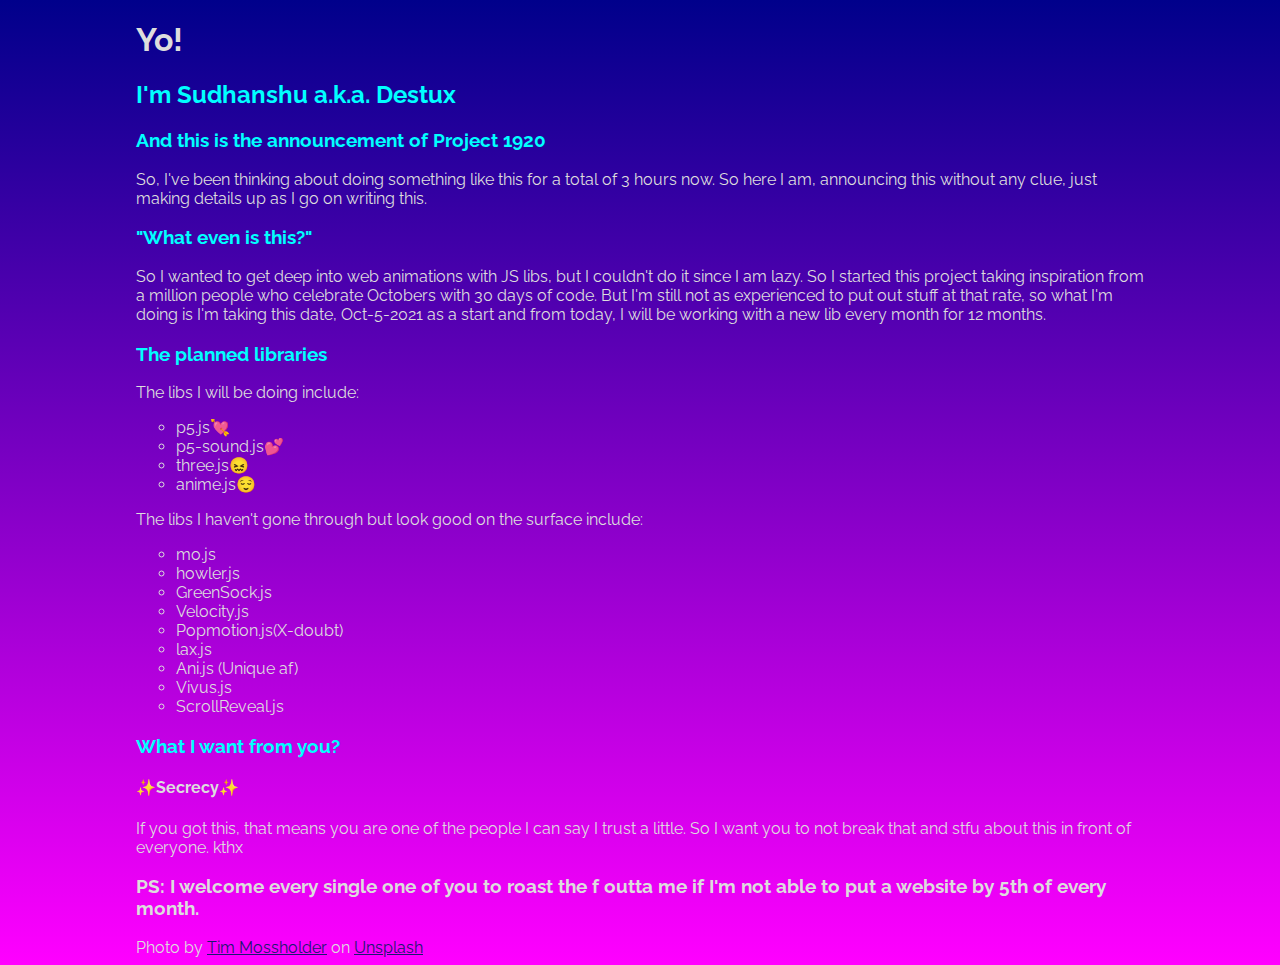
==== index.html @ b0076e07 "initial commit" ====
<!DOCTYPE html>
<html>
<head>
	<meta charset="utf-8">
	<meta name = "author" content = "Destux a.k.a. Sudhanshu">
	<meta name="viewport" content="width=device-width, initial-scale=1.0">
	<link rel="stylesheet" type="text/css" href="css/style.css">
	<link rel="preconnect" href="https://fonts.googleapis.com">
	<link rel="preconnect" href="https://fonts.gstatic.com" crossorigin>
	<link href="https://fonts.googleapis.com/css2?family=Raleway:ital,wght@1,500&display=swap" rel="stylesheet">
	<title>Project 19-20</title>
</head>
<body>
	<h1>Yo!</h1>
	<h2 class="highlight">I'm Sudhanshu a.k.a. Destux</h2>
	<h3 class="highlight">And this is the announcement of Project 1920 </h3>
	<p>So, I've been thinking about doing something like this for a total of 3 hours now. So here I am, announcing this without any clue, just making details up as I go on writing this.</p>
	<h3 class="highlight">"What even is this?"</h3>
	<p>So I wanted to get deep into web animations with JS libs, but I couldn't do it since I am lazy. So I started this project taking inspiration from a million people who celebrate Octobers with 30 days of code. But I'm still not as experienced to put out stuff at that rate, so what I'm doing is I'm taking this date, Oct-5-2021 as a start and from today, I will be working with a new lib every month for 12 months.</p>
	<h3 class="highlight">The planned libraries</h3>
	<p>The libs I will be doing include:
		<ul type="circle">
			<li>p5.js💘</li>
			<li>p5-sound.js💕</li>
			<li>three.js😖</li>
			<li>anime.js😌</li>
		</ul>
		The libs I haven't gone through but look good on the surface include:
		<ul type="circle">
			<li>mo.js</li>
			<li>howler.js</li>
			<li>GreenSock.js</li>
			<li>Velocity.js</li>
			<li>Popmotion.js(X-doubt)</li>
			<li>lax.js</li>
			<li>Ani.js (Unique af)</li>
			<li>Vivus.js</li>
			<li>ScrollReveal.js</li>
		</ul>
	</p>
	<h3 class="highlight">What I want from you?</h3>
	<h4>✨Secrecy✨</h4>
	<p>If you got this, that means you are one of the people I can say I trust a little. So I want you to not break that and stfu about this in front of everyone. kthx</p>
	<h3>PS: I welcome every single one of you to roast the f outta me if I'm not able to put a website by 5th of every month.</h3>

	Photo by <a href="https://unsplash.com/@timmossholder?utm_source=unsplash&utm_medium=referral&utm_content=creditCopyText">Tim Mossholder</a> on <a href="https://unsplash.com/s/photos/anime?utm_source=unsplash&utm_medium=referral&utm_content=creditCopyText">Unsplash</a>

</body>
</html>
---- css/style.css ----
html {
	background-image: linear-gradient(darkblue,fuchsia);
	background-color: #111827;
	color: #dddddd;
}

body {
	/*text-align: center;*/
	padding-left: 10%;
	padding-right: 10%;
	font-family: 'Raleway', sans-serif;
}

.highlight {
	color: cyan;
}

a {
	color: midnightblue;
}
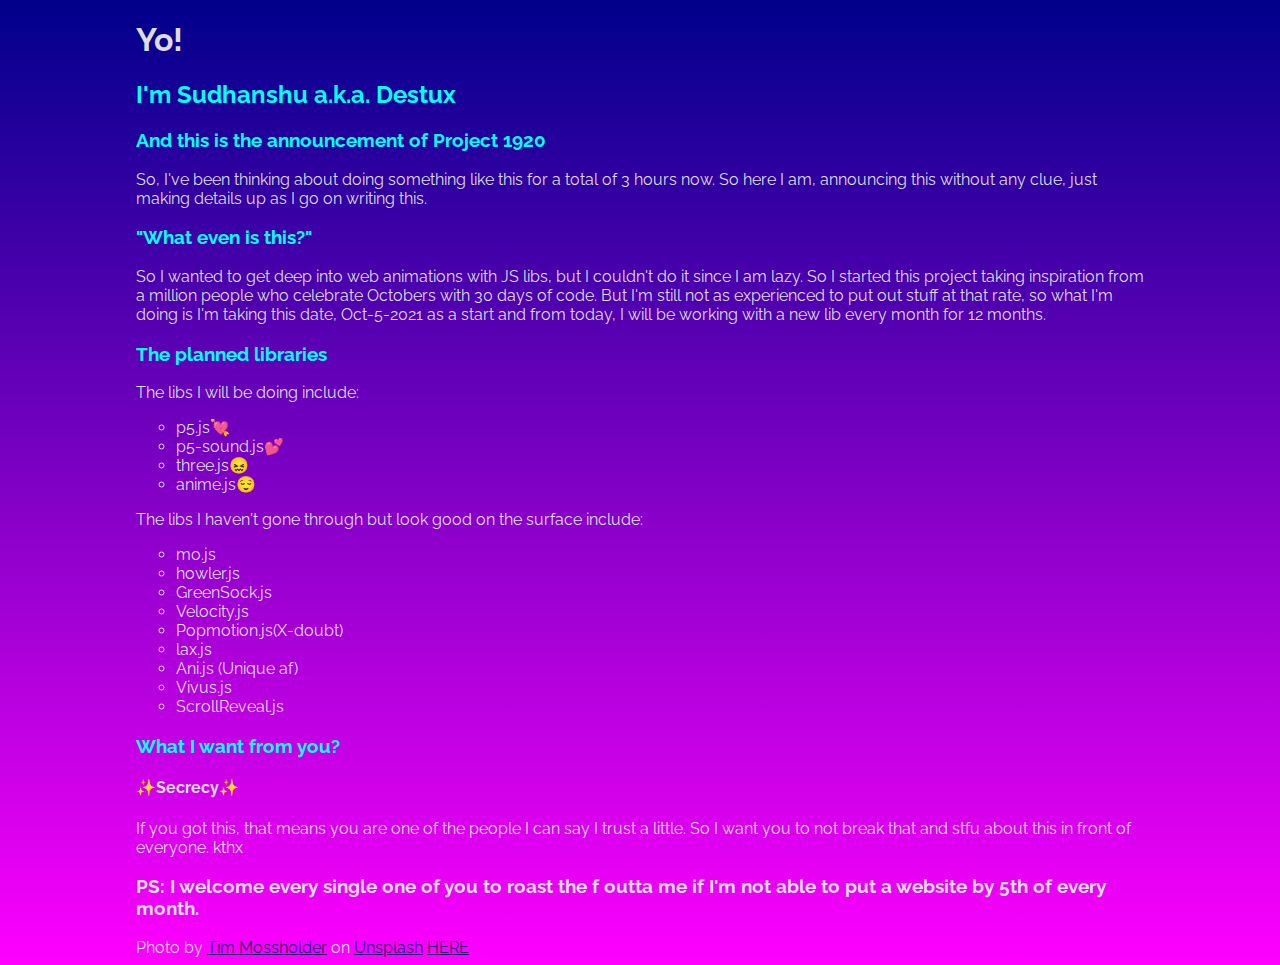
==== commit 9549b66e: "The commit or the october month, coming from the sublime merge thing, so not sure it'll work ot not" ====
--- a/index.html
+++ b/index.html
@@ -4,7 +4,7 @@
 	<meta charset="utf-8">
 	<meta name = "author" content = "Destux a.k.a. Sudhanshu">
 	<meta name="viewport" content="width=device-width, initial-scale=1.0">
-	<link rel="stylesheet" type="text/css" href="css/style.css">
+	<link rel="stylesheet" type="text/css" href="css/19-20.css">
 	<link rel="preconnect" href="https://fonts.googleapis.com">
 	<link rel="preconnect" href="https://fonts.gstatic.com" crossorigin>
 	<link href="https://fonts.googleapis.com/css2?family=Raleway:ital,wght@1,500&display=swap" rel="stylesheet">
@@ -44,6 +44,6 @@
 	<h3>PS: I welcome every single one of you to roast the f outta me if I'm not able to put a website by 5th of every month.</h3>
 
 	Photo by <a href="https://unsplash.com/@timmossholder?utm_source=unsplash&utm_medium=referral&utm_content=creditCopyText">Tim Mossholder</a> on <a href="https://unsplash.com/s/photos/anime?utm_source=unsplash&utm_medium=referral&utm_content=creditCopyText">Unsplash</a>
-
+	<a href="october-p5.html">HERE</a>
 </body>
 </html>--- a/css/19-20.css
+++ b/css/19-20.css
@@ -0,0 +1,20 @@
+html {
+	background-image: linear-gradient(darkblue,fuchsia);
+	background-color: #111827;
+	color: #dddddd;
+}
+
+body {
+	/*text-align: center;*/
+	padding-left: 10%;
+	padding-right: 10%;
+	font-family: 'Raleway', sans-serif;
+}
+
+.highlight {
+	color: cyan;
+}
+
+a {
+	color: midnightblue;
+}
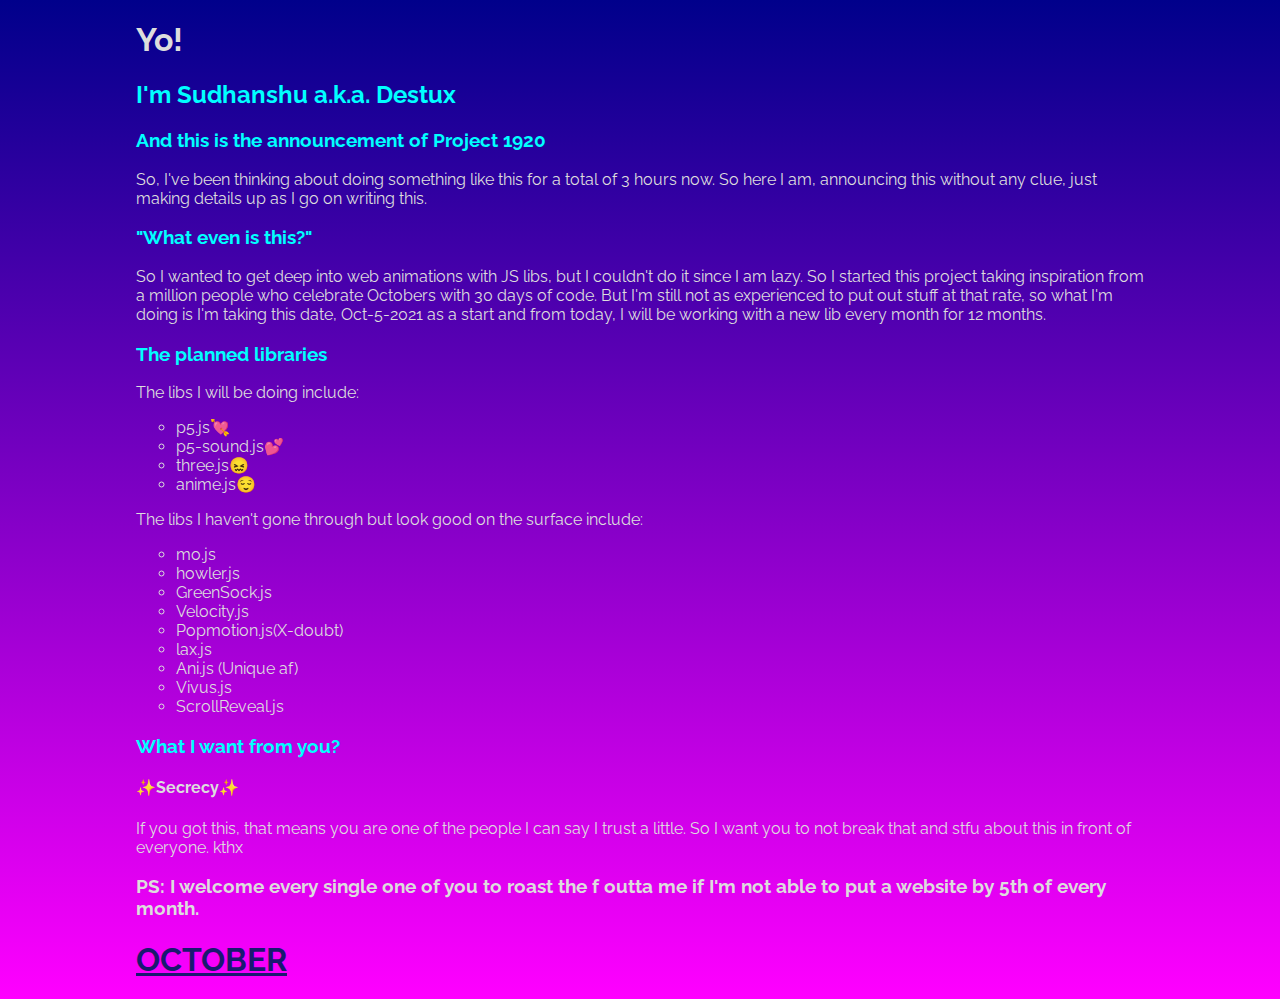
==== commit ab981144: "Last Minute changes straight from replit. Added Link to October website on index.html, also" ====
--- a/index.html
+++ b/index.html
@@ -43,7 +43,6 @@
 	<p>If you got this, that means you are one of the people I can say I trust a little. So I want you to not break that and stfu about this in front of everyone. kthx</p>
 	<h3>PS: I welcome every single one of you to roast the f outta me if I'm not able to put a website by 5th of every month.</h3>
 
-	Photo by <a href="https://unsplash.com/@timmossholder?utm_source=unsplash&utm_medium=referral&utm_content=creditCopyText">Tim Mossholder</a> on <a href="https://unsplash.com/s/photos/anime?utm_source=unsplash&utm_medium=referral&utm_content=creditCopyText">Unsplash</a>
-	<a href="october-p5.html">HERE</a>
+	<h1><a href="october-of-p5/october.html">OCTOBER</a></h1>
 </body>
 </html>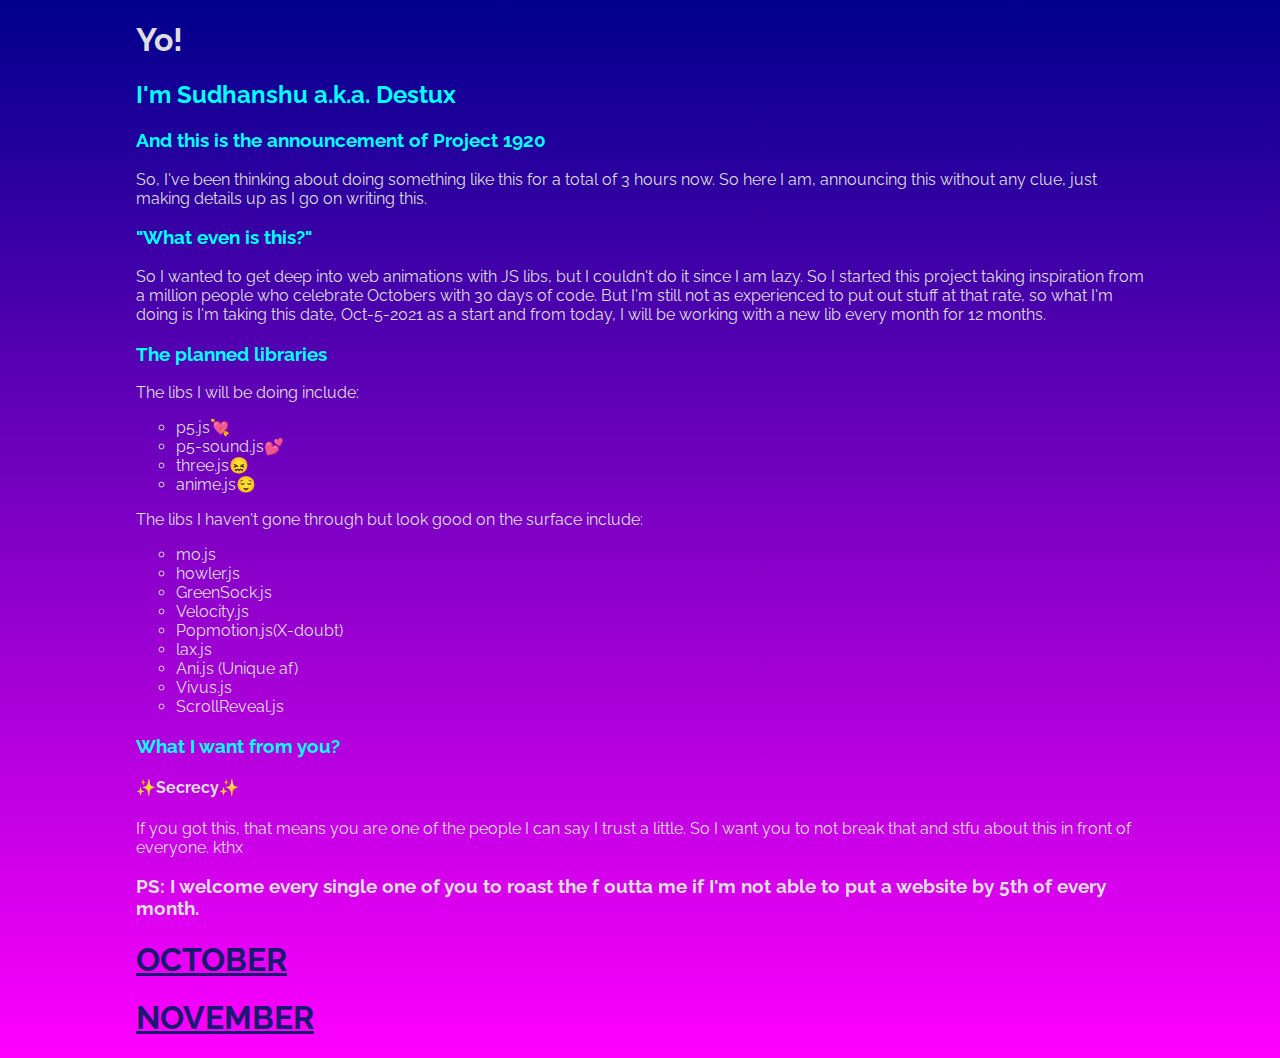
==== commit 94ac15f3: "Added the link to the november website to this" ====
--- a/index.html
+++ b/index.html
@@ -44,5 +44,6 @@
 	<h3>PS: I welcome every single one of you to roast the f outta me if I'm not able to put a website by 5th of every month.</h3>
 
 	<h1><a href="october-of-p5/october.html">OCTOBER</a></h1>
+	<h1><a href="november-of-anime/november.html">NOVEMBER</a></h1>
 </body>
-</html>+</html>
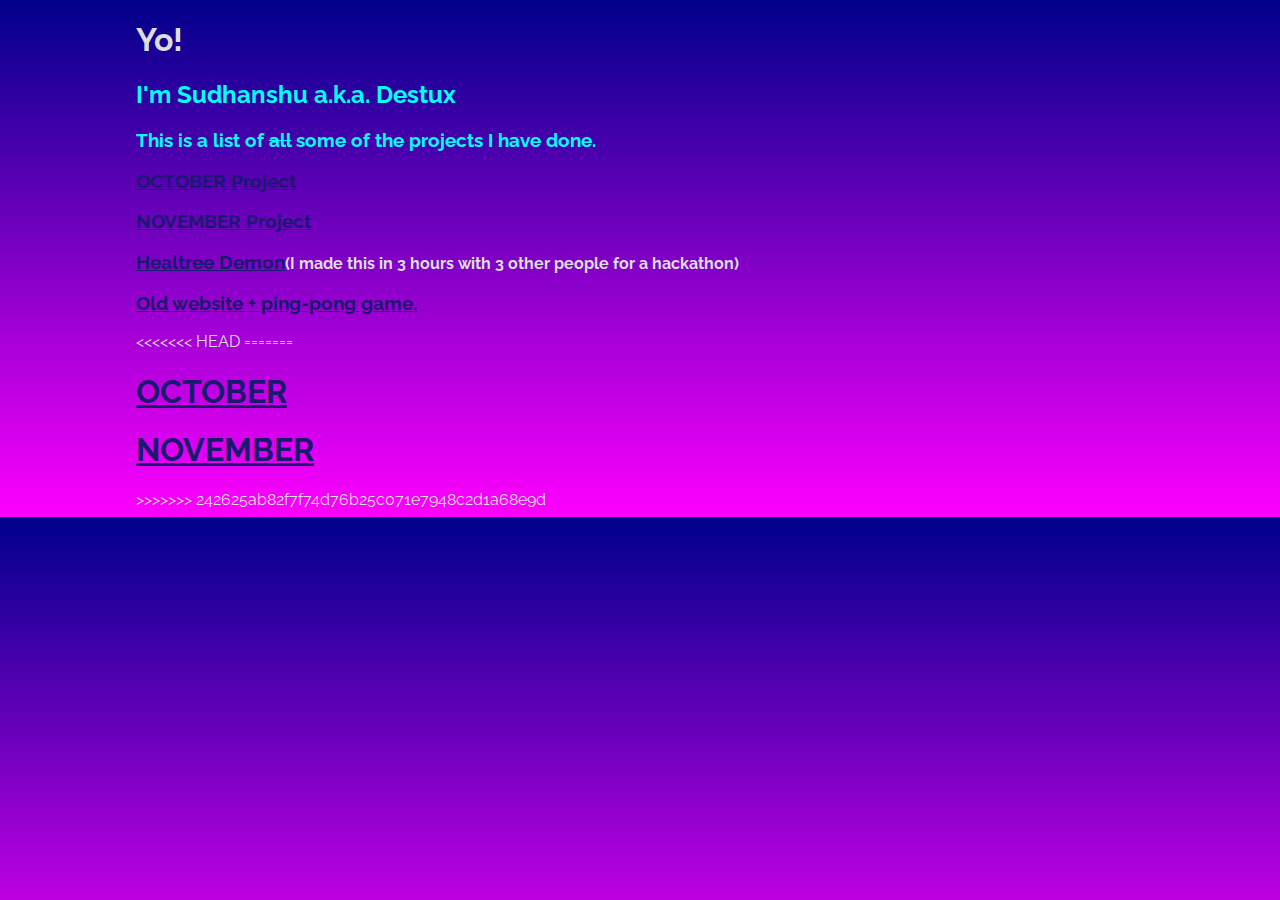
==== commit b6ee2a62: "Update index.html" ====
--- a/index.html
+++ b/index.html
@@ -8,42 +8,21 @@
 	<link rel="preconnect" href="https://fonts.googleapis.com">
 	<link rel="preconnect" href="https://fonts.gstatic.com" crossorigin>
 	<link href="https://fonts.googleapis.com/css2?family=Raleway:ital,wght@1,500&display=swap" rel="stylesheet">
-	<title>Project 19-20</title>
+	<title>✨Project Showcase✨</title>
 </head>
 <body>
 	<h1>Yo!</h1>
 	<h2 class="highlight">I'm Sudhanshu a.k.a. Destux</h2>
-	<h3 class="highlight">And this is the announcement of Project 1920 </h3>
-	<p>So, I've been thinking about doing something like this for a total of 3 hours now. So here I am, announcing this without any clue, just making details up as I go on writing this.</p>
-	<h3 class="highlight">"What even is this?"</h3>
-	<p>So I wanted to get deep into web animations with JS libs, but I couldn't do it since I am lazy. So I started this project taking inspiration from a million people who celebrate Octobers with 30 days of code. But I'm still not as experienced to put out stuff at that rate, so what I'm doing is I'm taking this date, Oct-5-2021 as a start and from today, I will be working with a new lib every month for 12 months.</p>
-	<h3 class="highlight">The planned libraries</h3>
-	<p>The libs I will be doing include:
-		<ul type="circle">
-			<li>p5.js💘</li>
-			<li>p5-sound.js💕</li>
-			<li>three.js😖</li>
-			<li>anime.js😌</li>
-		</ul>
-		The libs I haven't gone through but look good on the surface include:
-		<ul type="circle">
-			<li>mo.js</li>
-			<li>howler.js</li>
-			<li>GreenSock.js</li>
-			<li>Velocity.js</li>
-			<li>Popmotion.js(X-doubt)</li>
-			<li>lax.js</li>
-			<li>Ani.js (Unique af)</li>
-			<li>Vivus.js</li>
-			<li>ScrollReveal.js</li>
-		</ul>
-	</p>
-	<h3 class="highlight">What I want from you?</h3>
-	<h4>✨Secrecy✨</h4>
-	<p>If you got this, that means you are one of the people I can say I trust a little. So I want you to not break that and stfu about this in front of everyone. kthx</p>
-	<h3>PS: I welcome every single one of you to roast the f outta me if I'm not able to put a website by 5th of every month.</h3>
+	<h3 class="highlight">This is a list of <s>all</s> some of the projects I have done. </h3>
+	<h3><a href="october-of-p5/october.html">OCTOBER Project</a></h3>
+	<h3><a href="november-of-anime/november.html">NOVEMBER Project</a></h3>
+	<h3><a href="https://destux.github.io/healtree-demon/">Healtree Demon</a><small>(I made this in 3 hours with 3 other people for a hackathon)</small></h3>
+	<h3><a href="https://sudhanshu.glitch.me/index.html">Old website + ping-pong game.</a></h3>
 
+<<<<<<< HEAD
+=======
 	<h1><a href="october-of-p5/october.html">OCTOBER</a></h1>
 	<h1><a href="november-of-anime/november.html">NOVEMBER</a></h1>
+>>>>>>> 242625ab82f7f74d76b25c071e7948c2d1a68e9d
 </body>
 </html>
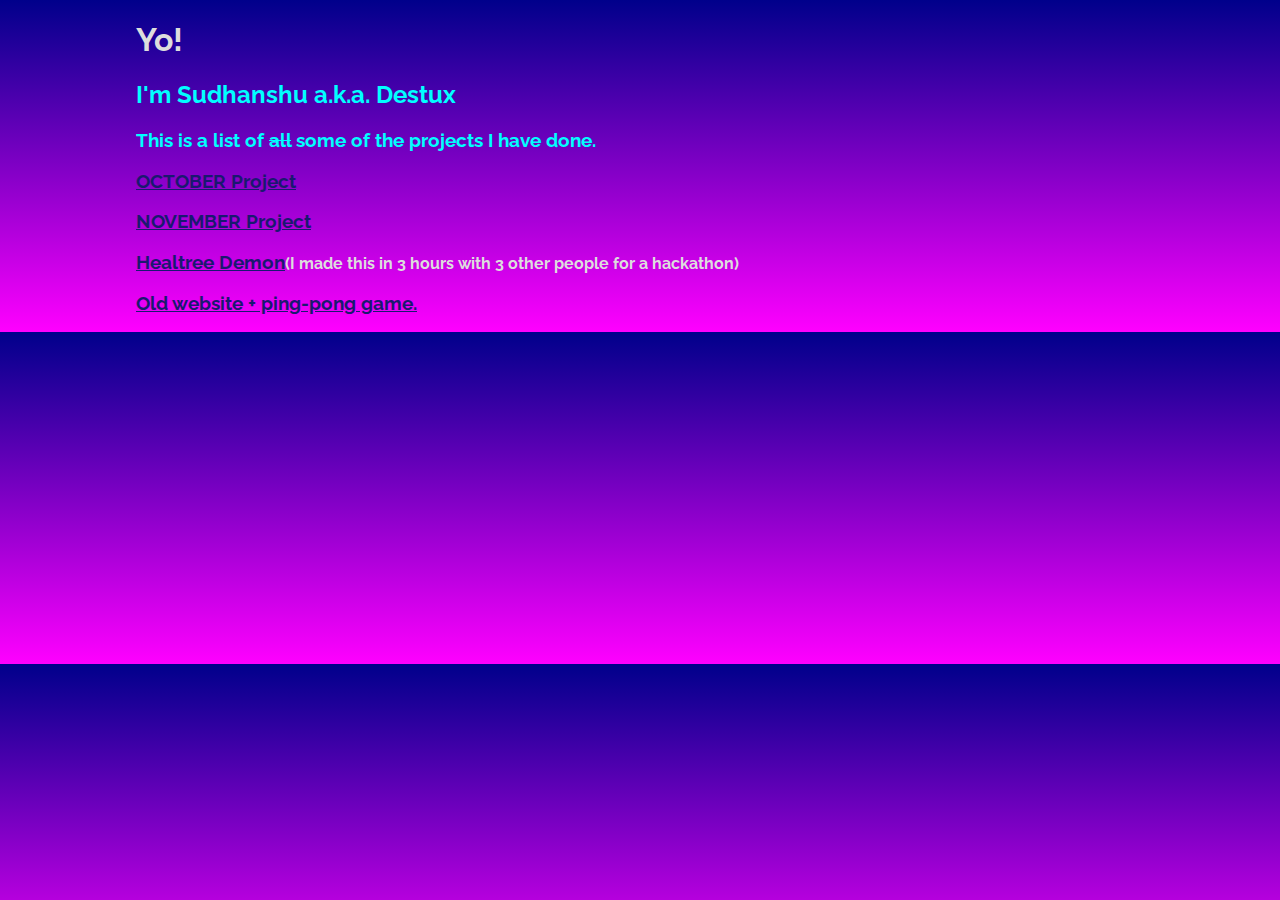
==== commit 403ba128: "Update index.html" ====
--- a/index.html
+++ b/index.html
@@ -18,11 +18,5 @@
 	<h3><a href="november-of-anime/november.html">NOVEMBER Project</a></h3>
 	<h3><a href="https://destux.github.io/healtree-demon/">Healtree Demon</a><small>(I made this in 3 hours with 3 other people for a hackathon)</small></h3>
 	<h3><a href="https://sudhanshu.glitch.me/index.html">Old website + ping-pong game.</a></h3>
-
-<<<<<<< HEAD
-=======
-	<h1><a href="october-of-p5/october.html">OCTOBER</a></h1>
-	<h1><a href="november-of-anime/november.html">NOVEMBER</a></h1>
->>>>>>> 242625ab82f7f74d76b25c071e7948c2d1a68e9d
 </body>
 </html>
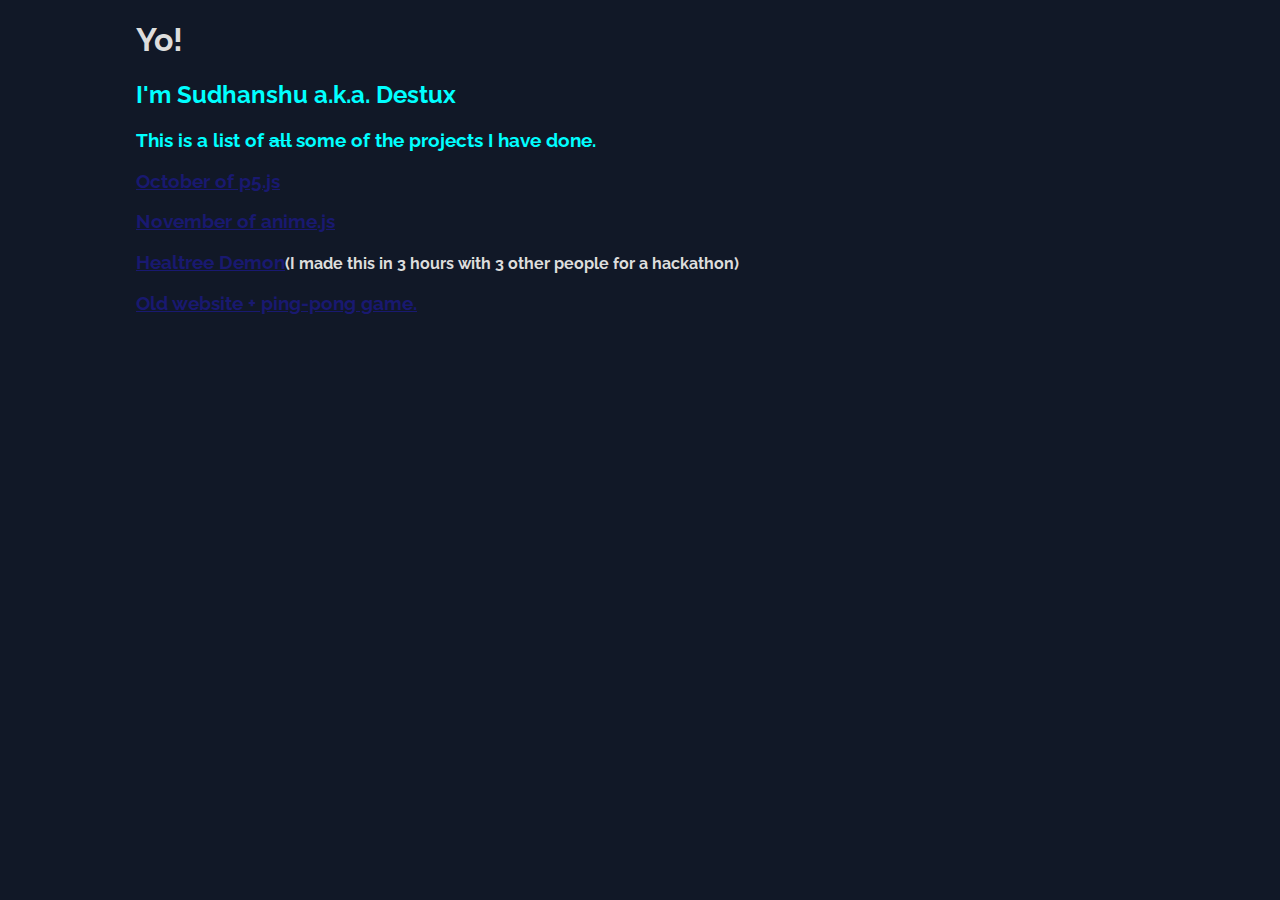
==== commit 3761522a: "Update index.html" ====
--- a/index.html
+++ b/index.html
@@ -14,8 +14,8 @@
 	<h1>Yo!</h1>
 	<h2 class="highlight">I'm Sudhanshu a.k.a. Destux</h2>
 	<h3 class="highlight">This is a list of <s>all</s> some of the projects I have done. </h3>
-	<h3><a href="october-of-p5/october.html">OCTOBER Project</a></h3>
-	<h3><a href="november-of-anime/november.html">NOVEMBER Project</a></h3>
+	<h3><a href="october-of-p5/october.html">October of p5.js</a></h3>
+	<h3><a href="november-of-anime/november.html">November of anime.js</a></h3>
 	<h3><a href="https://destux.github.io/healtree-demon/">Healtree Demon</a><small>(I made this in 3 hours with 3 other people for a hackathon)</small></h3>
 	<h3><a href="https://sudhanshu.glitch.me/index.html">Old website + ping-pong game.</a></h3>
 </body>
--- a/css/19-20.css
+++ b/css/19-20.css
@@ -1,11 +1,9 @@
 html {
-	background-image: linear-gradient(darkblue,fuchsia);
 	background-color: #111827;
 	color: #dddddd;
 }
 
 body {
-	/*text-align: center;*/
 	padding-left: 10%;
 	padding-right: 10%;
 	font-family: 'Raleway', sans-serif;
